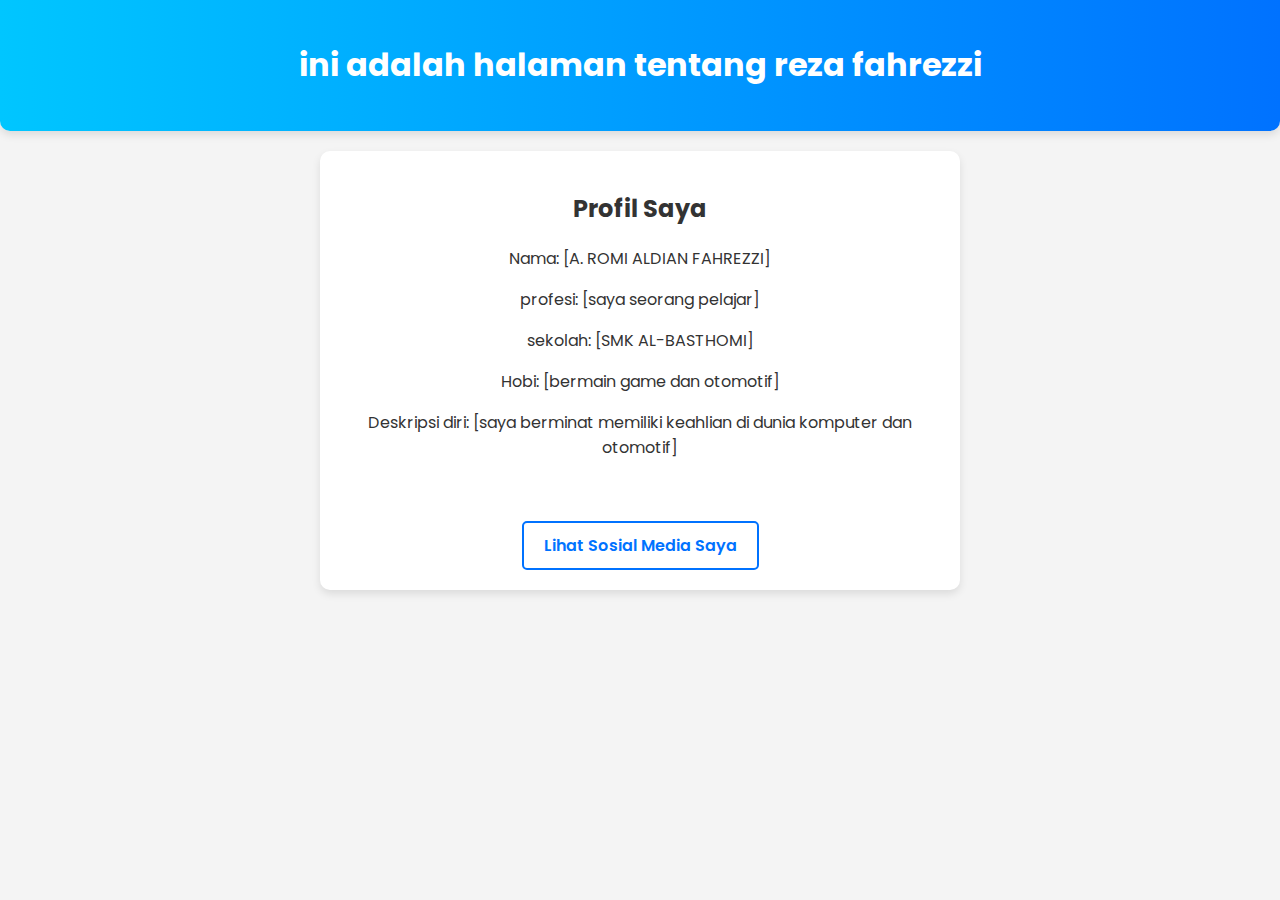
==== index.html @ 26572392 "Add files via upload" ====
<!DOCTYPE html>
<html lang="id">
<head>
    <meta charset="UTF-8">
    <meta name="viewport" content="width=device-width, initial-scale=1.0">
    <title>fahrezzi</title>
    <link rel="stylesheet" href="style.css">
</head>
<body>
    <header>
        <h1>ini adalah halaman tentang reza fahrezzi</h1>
    </header>
    <section id="about">
        <h2>Profil Saya</h2>
        <p>Nama: [A. ROMI ALDIAN FAHREZZI]</p>
        <p>profesi: [saya seorang pelajar]</p>
        <p>sekolah: [SMK AL-BASTHOMI]</p>
        <p>Hobi: [bermain game dan otomotif]</p>
        <p>Deskripsi diri: [saya berminat memiliki keahlian di dunia komputer dan otomotif]</p>
        <br>
        <a href="social.php">Lihat Sosial Media Saya</a>
    </section>
</body>
</html>
---- style.css ----
@import url('https://fonts.googleapis.com/css2?family=Poppins:wght@400;600&display=swap');

body {
    font-family: 'Poppins', sans-serif;
    background-color: #f4f4f4;
    margin: 0;
    padding: 0;
    text-align: center;
    color: #333;
}

header {
    background: linear-gradient(90deg, #00C6FF, #0072FF);
    color: white;
    padding: 20px;
    border-radius: 0 0 10px 10px;
    box-shadow: 0 4px 8px rgba(0, 0, 0, 0.1);
}

section {
    margin: 20px auto;
    background-color: #fff;
    padding: 20px;
    border-radius: 10px;
    box-shadow: 0 4px 8px rgba(0, 0, 0, 0.1);
    max-width: 600px;
}

a {
    display: inline-block;
    margin-top: 20px;
    text-decoration: none;
    color: #0072FF;
    font-weight: 600;
    padding: 10px 20px;
    border: 2px solid #0072FF;
    border-radius: 5px;
    transition: background-color 0.3s, color 0.3s;
}

a:hover {
    background-color: #0072FF;
    color: white;
}
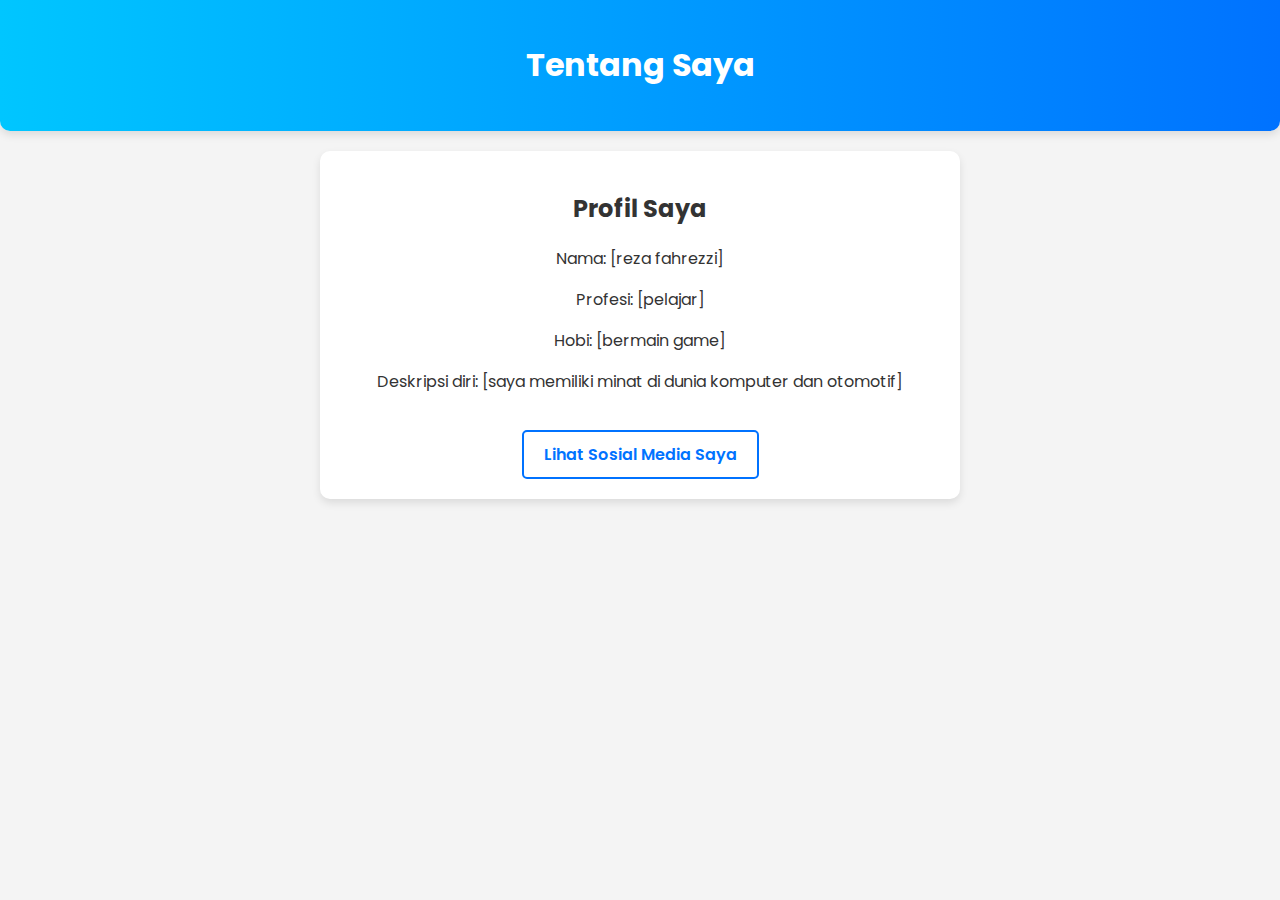
==== commit 3d58167b: "Update index.html" ====
--- a/index.html
+++ b/index.html
@@ -3,22 +3,20 @@
 <head>
     <meta charset="UTF-8">
     <meta name="viewport" content="width=device-width, initial-scale=1.0">
-    <title>fahrezzi</title>
+    <title>Tentang Saya</title>
     <link rel="stylesheet" href="style.css">
 </head>
 <body>
     <header>
-        <h1>ini adalah halaman tentang reza fahrezzi</h1>
+        <h1>Tentang Saya</h1>
     </header>
     <section id="about">
         <h2>Profil Saya</h2>
-        <p>Nama: [A. ROMI ALDIAN FAHREZZI]</p>
-        <p>profesi: [saya seorang pelajar]</p>
-        <p>sekolah: [SMK AL-BASTHOMI]</p>
-        <p>Hobi: [bermain game dan otomotif]</p>
-        <p>Deskripsi diri: [saya berminat memiliki keahlian di dunia komputer dan otomotif]</p>
-        <br>
-        <a href="social.php">Lihat Sosial Media Saya</a>
+        <p>Nama: [reza fahrezzi]</p>
+        <p>Profesi: [pelajar]</p>
+        <p>Hobi: [bermain game]</p>
+        <p>Deskripsi diri: [saya memiliki minat di dunia komputer dan otomotif]</p>
+        <a href="social.html">Lihat Sosial Media Saya</a>
     </section>
 </body>
 </html>
